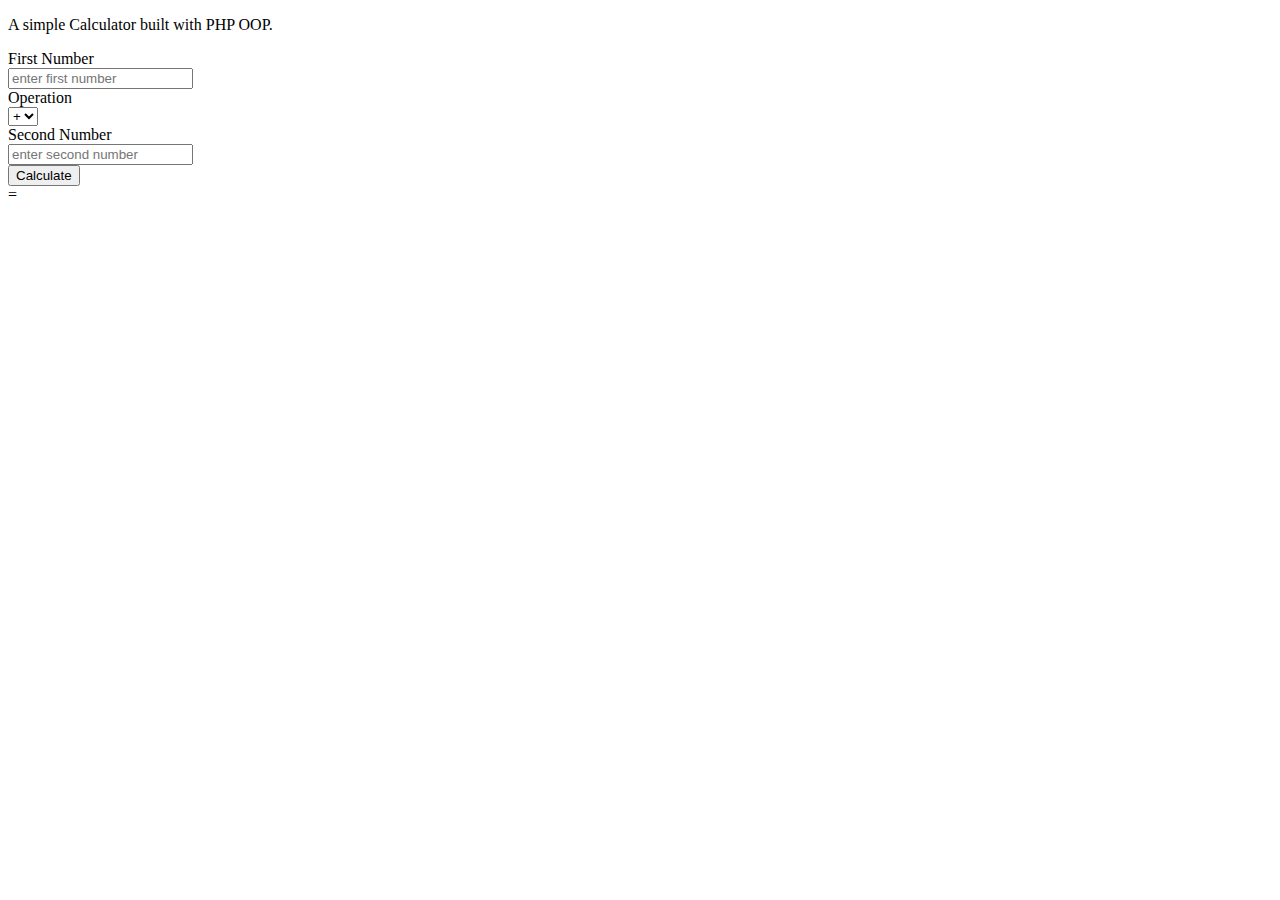
==== Calculator/solution5/index.html @ 66b50ae9 "first commit" ====
<!DOCTYPE html>
<html lang="en">

<head>
    <meta charset="UTF-8">
    <meta http-equiv="X-UA-Compatible" content="IE=edge">
    <meta name="viewport" content="width=device-width, initial-scale=1.0">
    <title>Calculator5.</title>
</head>

<body>
    <form action="action.php" method="post">
        <p>A simple Calculator built with PHP OOP.</p>
        <label>First Number</label><br>
        <input type="number" name="num1" placeholder="enter first number"><br>
        <label>Operation</label><br>
        <select name="sign" id="">
            <option value="addition">+</option>
            <option value="subtraction">-</option>
            <option value="multiplication">*</option>
            <option value="division">/</option>
        </select><br>
        <label>Second Number</label><br>
        <input type="number" name="num2" placeholder="enter second number"><br>
        <button type="submit" name="submit">Calculate</button>
    </form>
</body>

</html>=
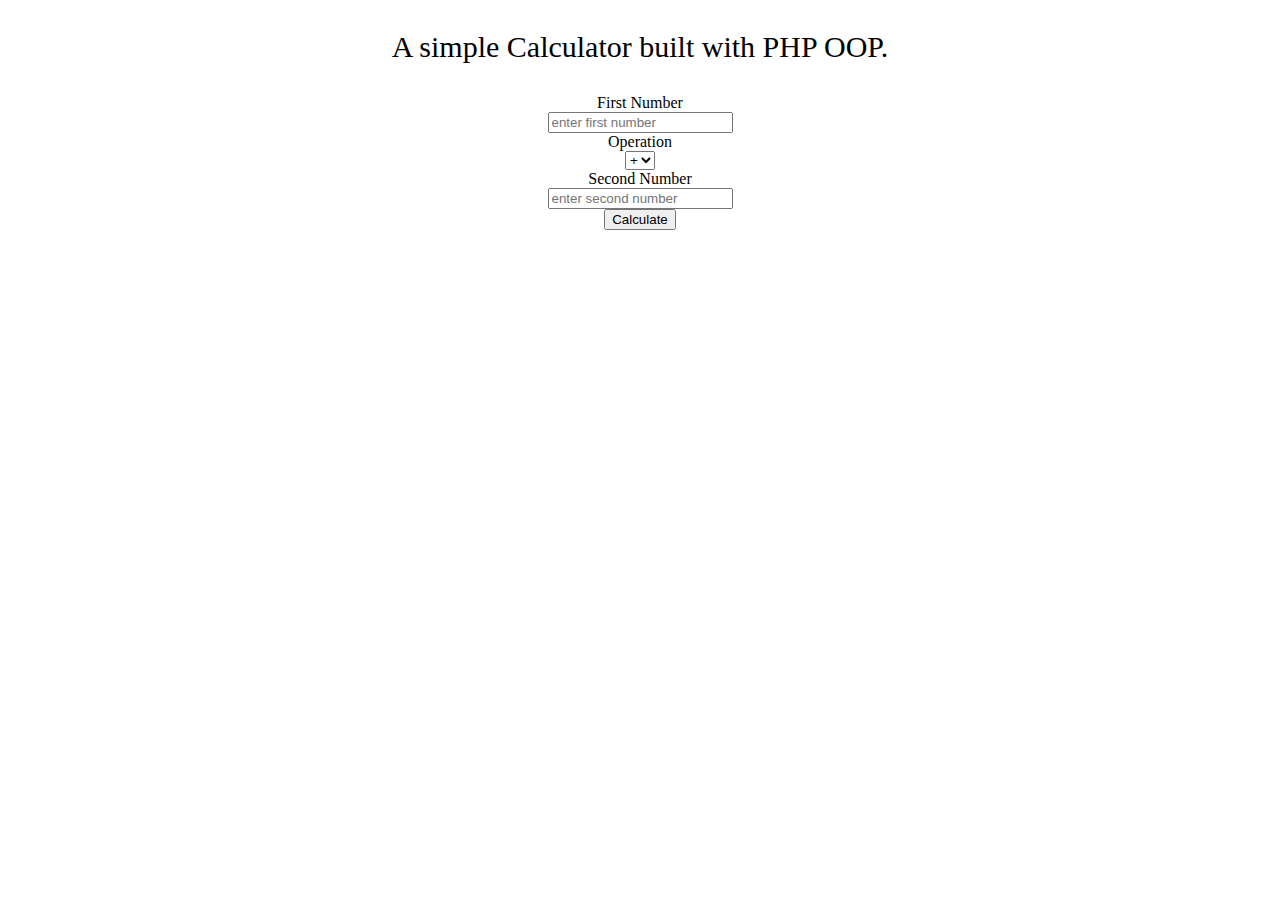
==== commit 05fc6d95: "calc, examples" ====
--- a/Calculator/solution5/index.html
+++ b/Calculator/solution5/index.html
@@ -9,8 +9,8 @@
 </head>
 
 <body>
-    <form action="action.php" method="post">
-        <p>A simple Calculator built with PHP OOP.</p>
+    <form style="text-align: center;" action="action.php" method="post">
+        <p style="font-size: 30px;">A simple Calculator built with PHP OOP.</p>
         <label>First Number</label><br>
         <input type="number" name="num1" placeholder="enter first number"><br>
         <label>Operation</label><br>
@@ -26,4 +26,4 @@
     </form>
 </body>
 
-</html>=+</html>